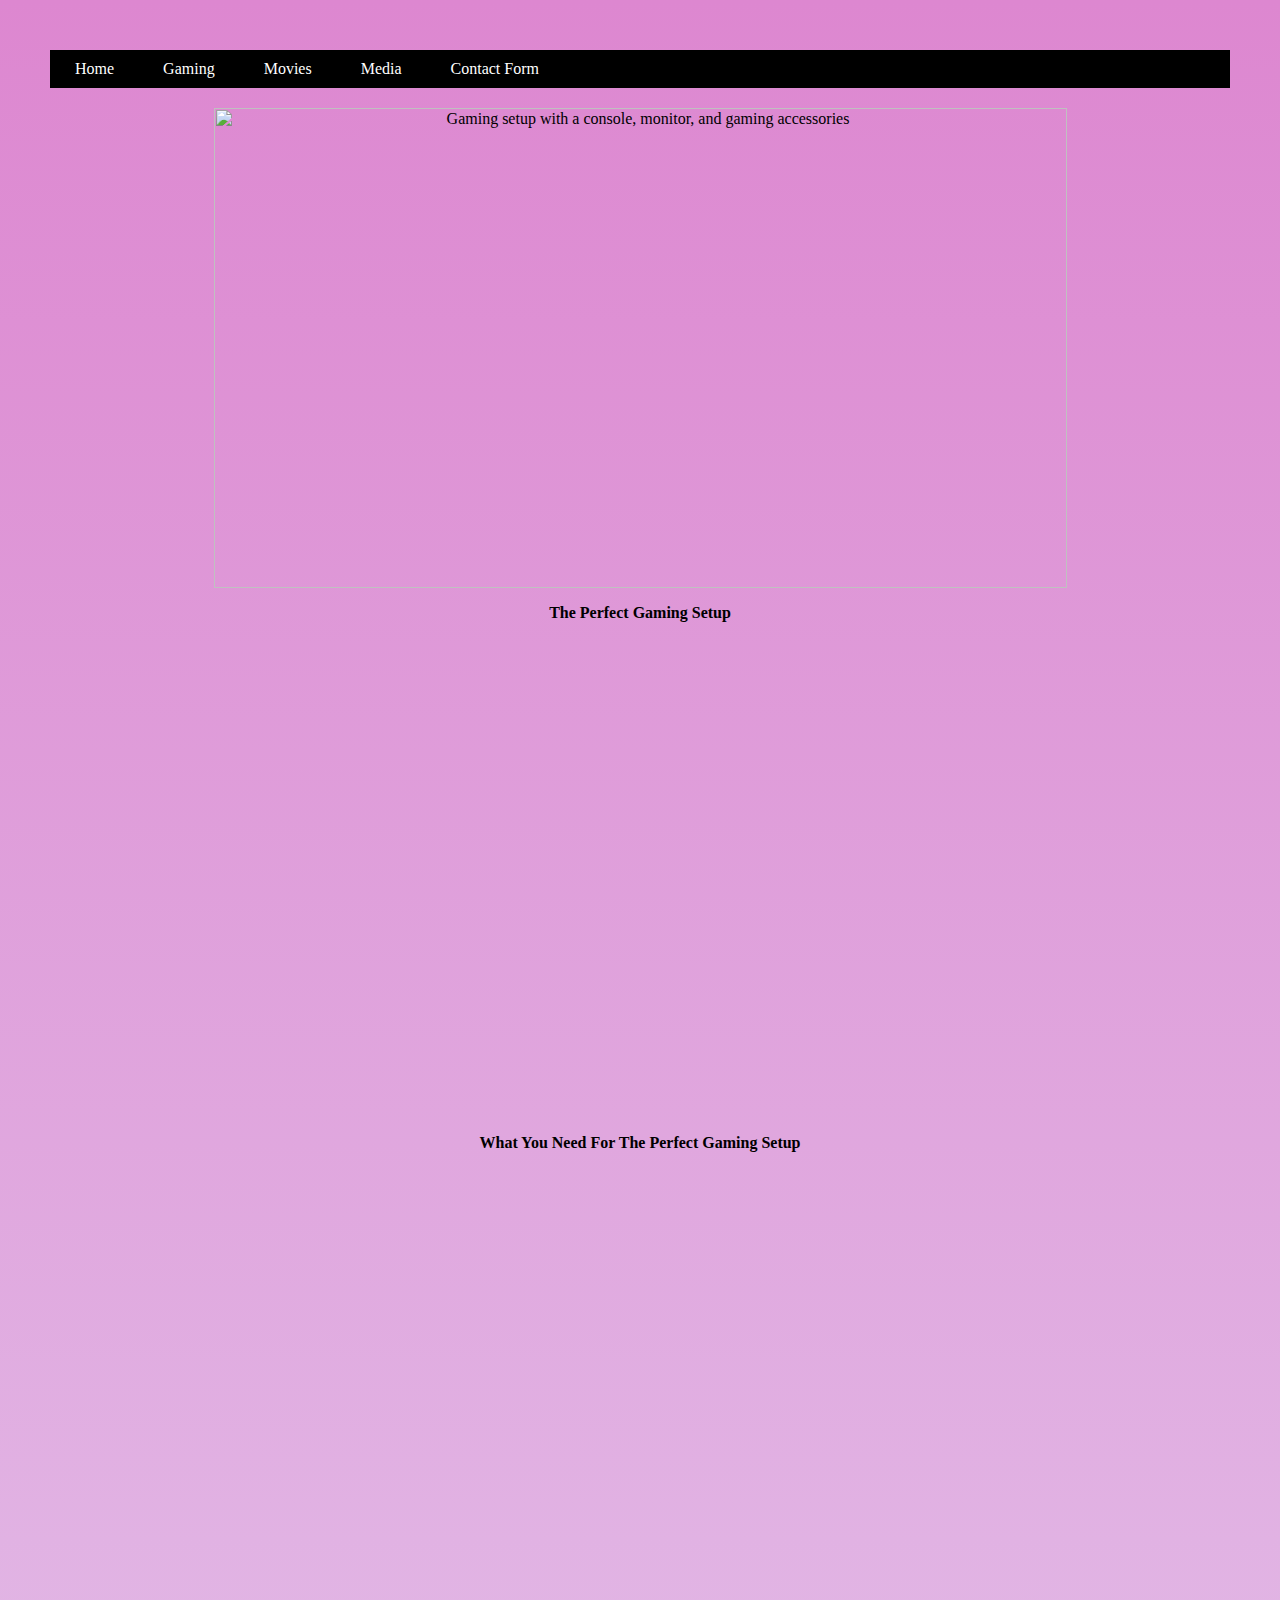
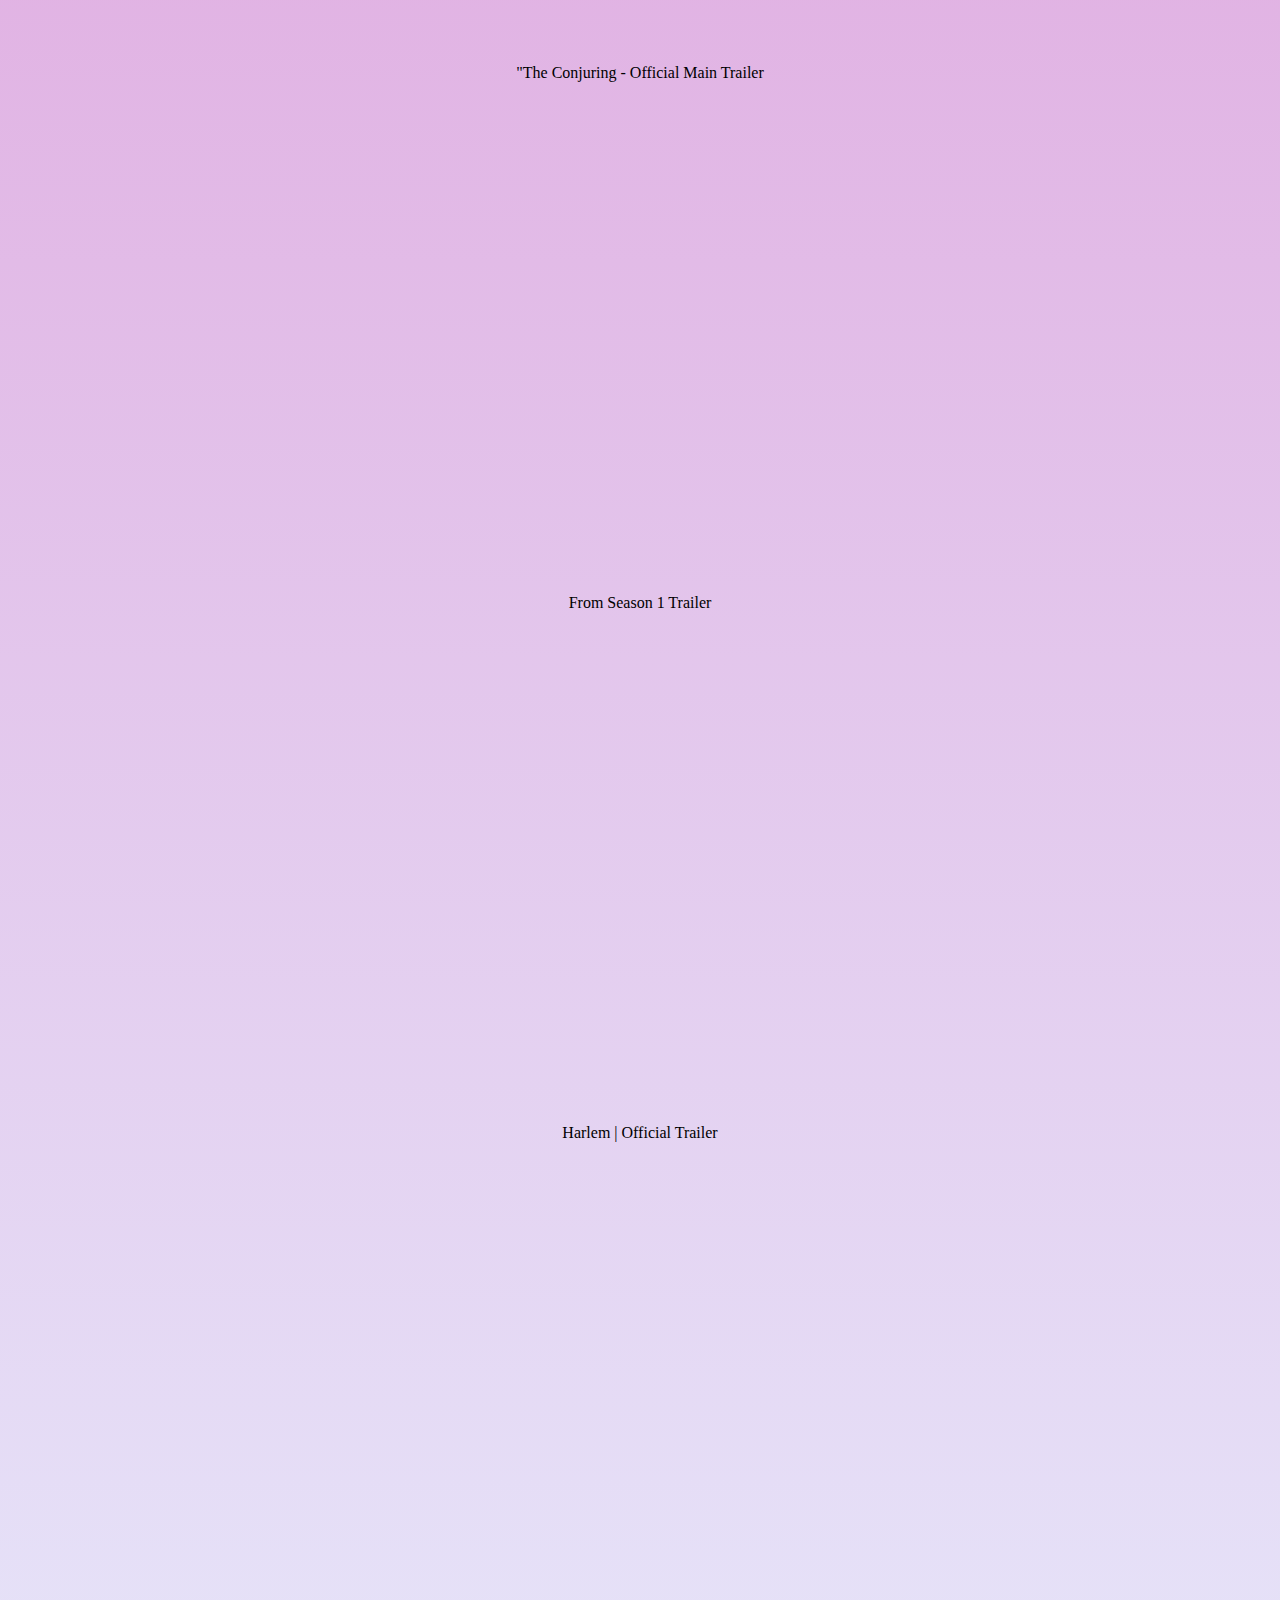
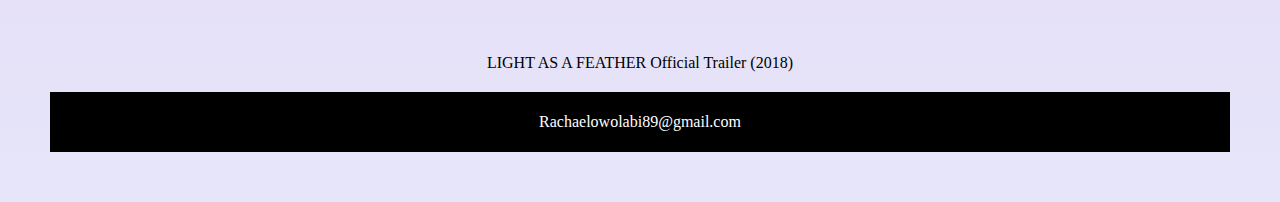
==== Media.html @ 4033b56a "week_4" ====
<html>
<head>
<link rel="stylesheet" type="text/css" href="style.css">
<body class="unique-page"> 
<nav>
    <ul>
        <li><a href="ass_1.html">Home</a></li>
        <li><a href="Gaming.html">Gaming</a></li>
        <li><a href="Movies.html">Movies</a></li>
        <li><a href="Media.html">Media</a></li>
        <li><a href="contact form.html">Contact Form</a></li>
    </ul>
</nav>
<aside>
    <img src="gaming setup.webp" width="853" height="480" alt="Gaming setup with a console, monitor, and gaming accessories"><br>
    <b><p>The Perfect Gaming Setup</p></b>
    <iframe width="853" height="480" src="https://www.youtube.com/embed/wV0lJSSrYDE" title="13 Things You ABSOLUTELY NEED For That Perfect Gaming Setup" frameborder="0" allow="accelerometer; autoplay; clipboard-write; encrypted-media; gyroscope; picture-in-picture; web-share" referrerpolicy="strict-origin-when-cross-origin" allowfullscreen></iframe>
    <b><p>What You Need For The Perfect Gaming Setup</p></b>
    <iframe width="853" height="480" src="https://www.youtube.com/embed/k10ETZ41q5o" title="The Conjuring - Official Main Trailer [HD]" frameborder="0" allow="accelerometer; autoplay; clipboard-write; encrypted-media; gyroscope; picture-in-picture; web-share" referrerpolicy="strict-origin-when-cross-origin" allowfullscreen></iframe>
    <p>"The Conjuring - Official Main Trailer</p>
    <iframe width="853" height="480" src="https://www.youtube.com/embed/pDHqAj4eJcM" title="From Season 1 Trailer | Rotten Tomatoes TV" frameborder="0" allow="accelerometer; autoplay; clipboard-write; encrypted-media; gyroscope; picture-in-picture; web-share" referrerpolicy="strict-origin-when-cross-origin" allowfullscreen></iframe>
    <p>From Season 1 Trailer</p>
    <iframe width="853" height="480" src="https://www.youtube.com/embed/4Gc7MZV0Srg" title="Harlem | Official Trailer | Prime Video" frameborder="0" allow="accelerometer; autoplay; clipboard-write; encrypted-media; gyroscope; picture-in-picture; web-share" referrerpolicy="strict-origin-when-cross-origin" allowfullscreen></iframe>
    <p>Harlem | Official Trailer</p> 
    <iframe width="853" height="480" src="https://www.youtube.com/embed/WTcwG2ChZWg" title="LIGHT AS A FEATHER Official Trailer (2018) Teen Witch TV Show HD" frameborder="0" allow="accelerometer; autoplay; clipboard-write; encrypted-media; gyroscope; picture-in-picture; web-share" referrerpolicy="strict-origin-when-cross-origin" allowfullscreen></iframe>
    <p>LIGHT AS A FEATHER Official Trailer (2018)</p>

</aside>
<footer>
    <p>Rachaelowolabi89@gmail.com</p>
</footer>
</body>
---- style.css ----
body {
    background: linear-gradient(to bottom, #dd87d0, #E6E6FA);
    color: white; 
    background-color: white; 
    color: black;           
    font-family:Georgia, 'Times New Roman', Times, serif; 
    margin: 50px;           
    text-align: left; 
    }

header {
    display: block;
    padding: 1px;        
    background-color: black; 
    color: white;
    text-align: center;
    font-family: Georgia, 'Times New Roman', Times, serif;}

div{
    margin: 0%;
    padding: 20px;}


nav {
    background-color: black;
    padding: 10px;  }

nav ul {
  
    margin: 0;              
    padding: 0;  }

ul li 
    { list-style-type: none;    }

nav li {
    display: inline;         
    list-style-type: none;   
    margin-right: 15px;}

nav a {
    color: white;          
    text-decoration: none; 
    padding: 10px 15px;}   

nav a:hover {
    background-color: plum;  
    color: black; }   
    
aside [id="movies"]{
    text-align: right;
}


section {
    font-family: Georgia, 'Times New Roman', Times, serif;
    margin: 20px 0;
    text-size-adjust: 100%; 
    font-size: larger;}


aside {
    text-align: center;     
    margin-top: 20px;
    font-family:Georgia, 'Times New Roman', Times, serif; }


input[type="text"], textarea {
    width: 100%;            
    padding: 10px 15px;         
    border-radius: 5px;    
    box-sizing: border-box; 
    margin: 10px 0; }       

input[type="submit"] {
    width: 100%;             
    padding: 20px;         
    border: 2px solid black; 
    border-radius: 5px;     
    background-color:;
    color: white;          
    cursor: pointer; }

input[type="submit"]:hover 
   { background-color: rgb(170, 86, 170); }


footer{
    text-align: center;      
    margin-top: 20px;       
    padding: 5px;          
    background-color: black; 
    color: white;}

.container {
    display: flex;                
    justify-content: space-around;
    align-items: center;       
    height: 100vh;            
    background-color: #f4f4f4;}
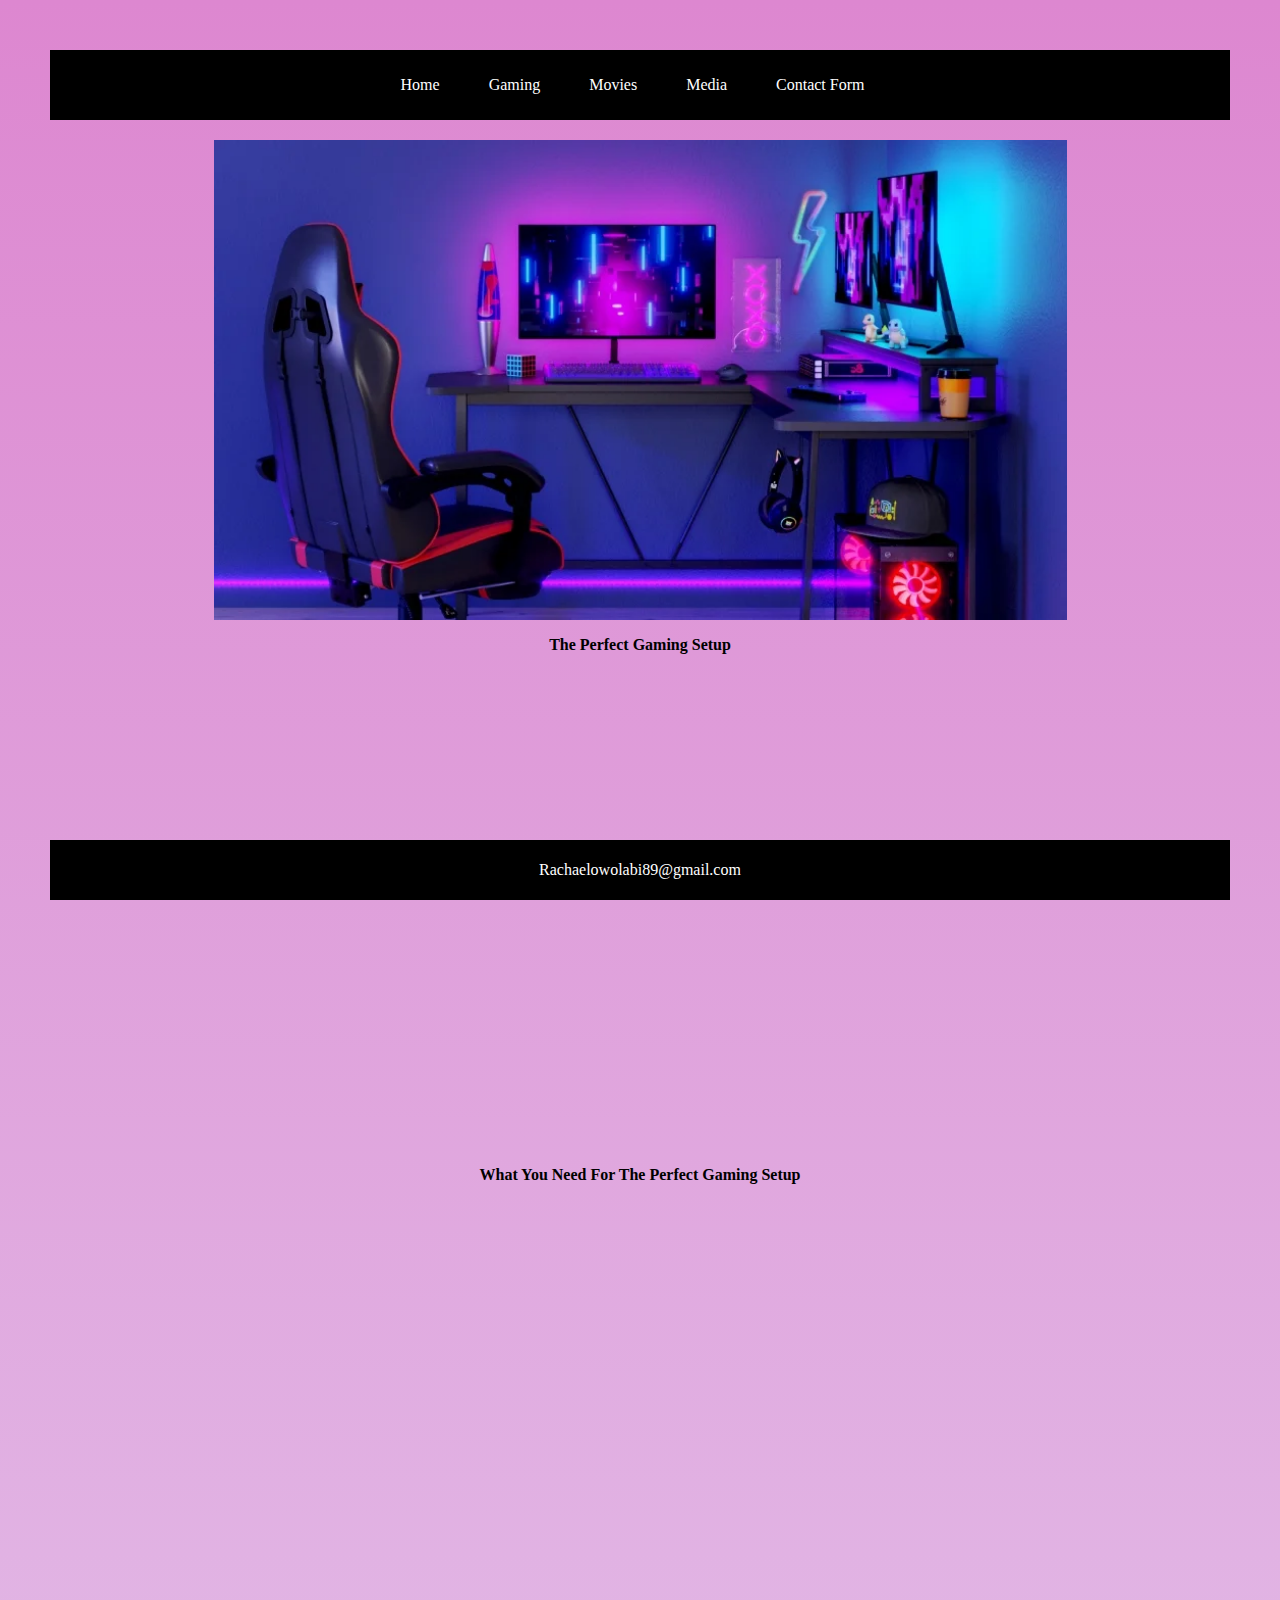
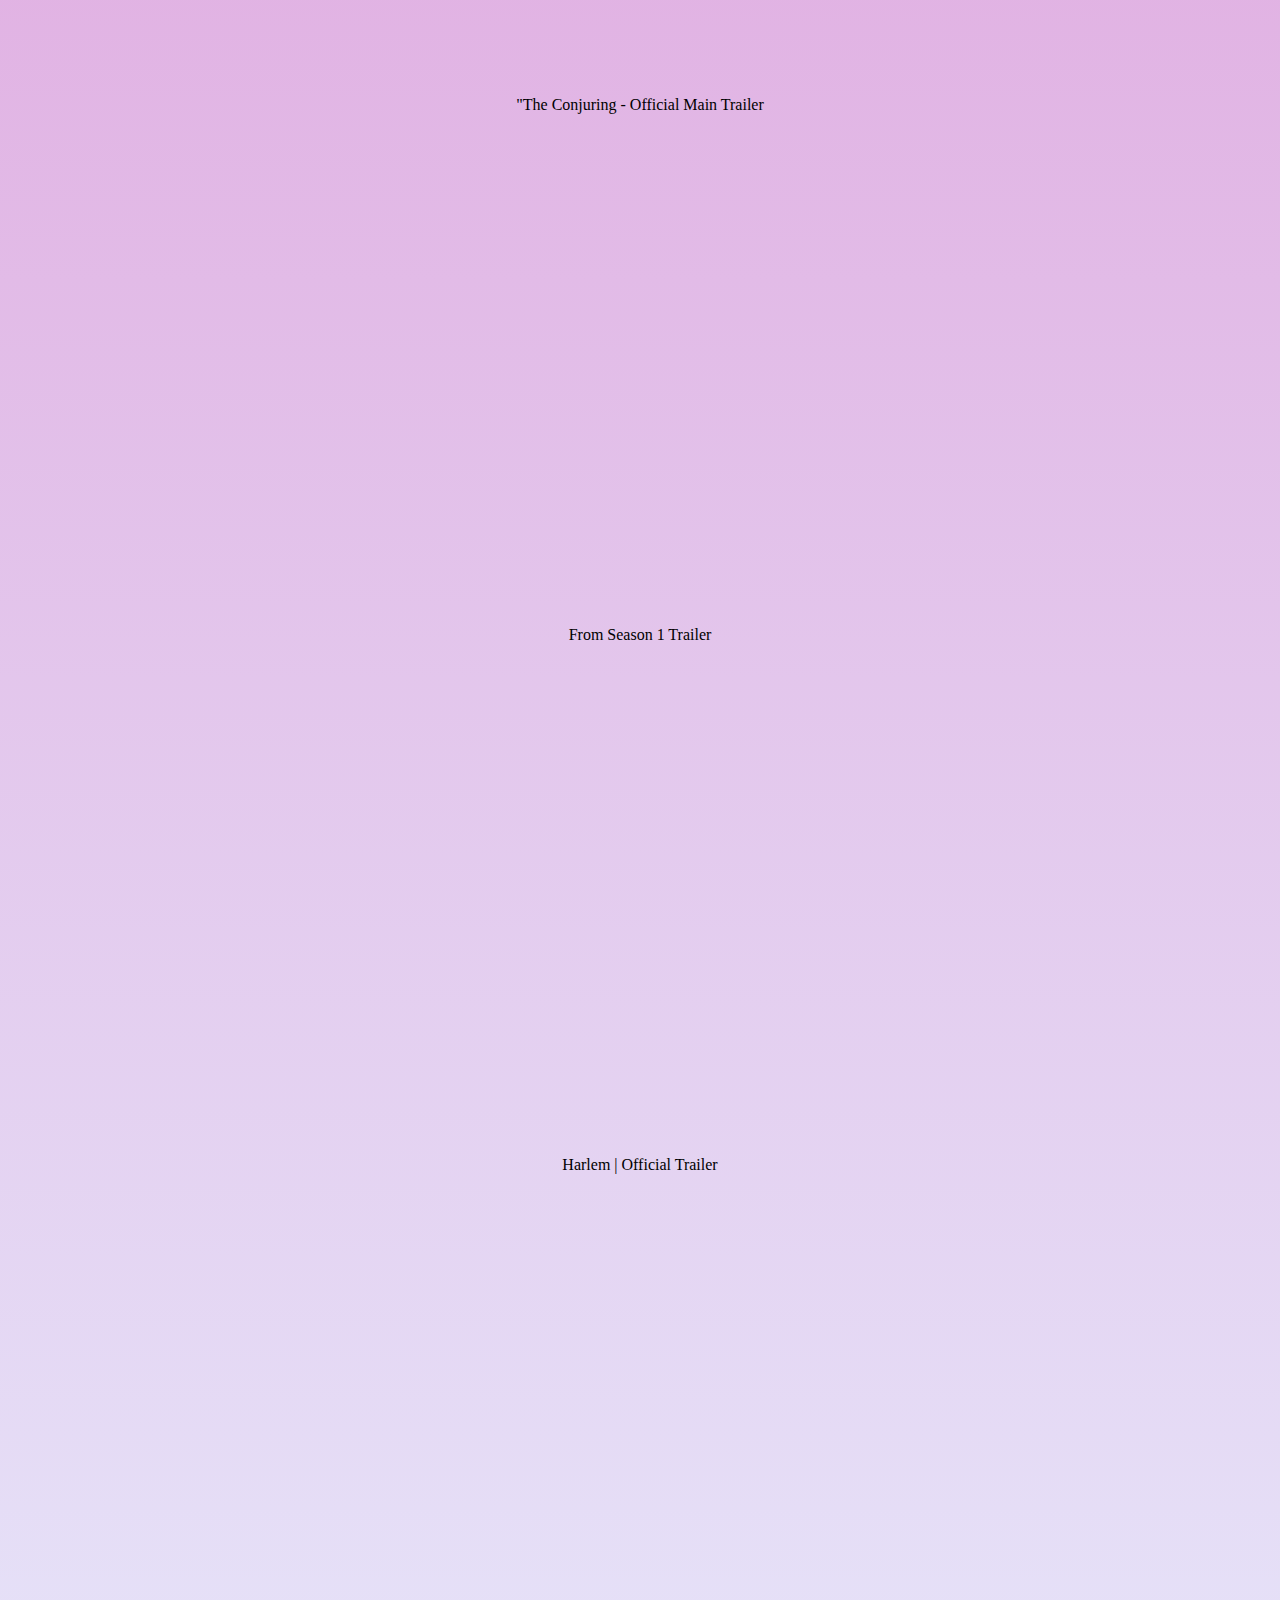
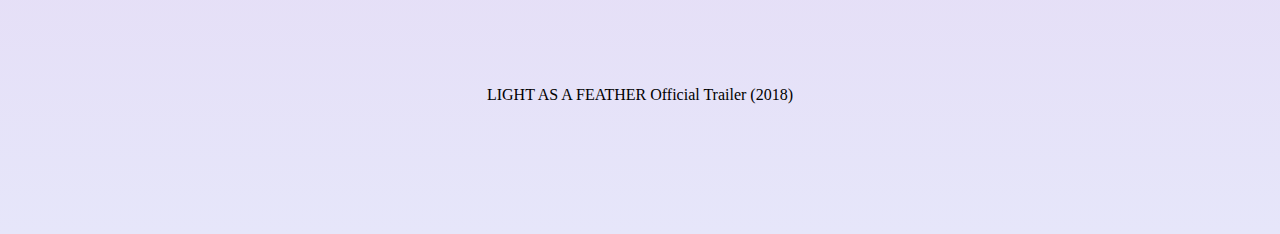
==== commit e5dbe42e: "ass_1" ====
--- a/Media.html
+++ b/Media.html
@@ -1,16 +1,16 @@
 <html>
 <head>
 <link rel="stylesheet" type="text/css" href="style.css">
-<body class="unique-page"> 
 <nav>
     <ul>
-        <li><a href="ass_1.html">Home</a></li>
+        <li><a href="Home.html">Home</a></li>
         <li><a href="Gaming.html">Gaming</a></li>
         <li><a href="Movies.html">Movies</a></li>
         <li><a href="Media.html">Media</a></li>
         <li><a href="contact form.html">Contact Form</a></li>
     </ul>
 </nav>
+<body class="unique-page"> 
 <aside>
     <img src="gaming setup.webp" width="853" height="480" alt="Gaming setup with a console, monitor, and gaming accessories"><br>
     <b><p>The Perfect Gaming Setup</p></b>
--- a/style.css
+++ b/style.css
@@ -2,13 +2,16 @@
 
 body {
     background: linear-gradient(to bottom, #dd87d0, #E6E6FA);
-    color: white; 
-    background-color: white; 
     color: black;           
-    font-family:Georgia, 'Times New Roman', Times, serif; 
+    font-family: Georgia, 'Times New Roman', Times, serif; 
     margin: 50px;           
-    text-align: left; 
-    }
+    text-align: left;
+}
+
+@keyframes fadeIn {
+    from { opacity: 0; }
+    to { opacity: 1; }
+}
 
 header {
     display: block;
@@ -16,87 +19,107 @@
     background-color: black; 
     color: white;
     text-align: center;
-    font-family: Georgia, 'Times New Roman', Times, serif;}
+    font-family: Georgia, 'Times New Roman', Times, serif;
+}
 
-div{
-    margin: 0%;
-    padding: 20px;}
-
+div {
+    margin: 0;
+    padding: 20px;
+}
 
 nav {
     background-color: black;
-    padding: 10px;  }
+    padding: 10px 0;
+    text-align: center;
+    animation: fadeIn 1.5s ease-in-out;
+    position: sticky;
+    top: 0;
+    z-index: 1000;
+}
 
 nav ul {
-  
-    margin: 0;              
-    padding: 0;  }
+    list-style-type: none;
+    padding: 0;
+}
 
-ul li 
-    { list-style-type: none;    }
-
-nav li {
-    display: inline;         
-    list-style-type: none;   
-    margin-right: 15px;}
+nav ul li {
+    display: inline;
+    margin-right: 15px;
+}
 
 nav a {
-    color: white;          
-    text-decoration: none; 
-    padding: 10px 15px;}   
+    color: white;
+    text-decoration: none;
+    padding: 10px 15px;
+    transition: background-color 0.3s ease, color 0.3s ease;
+}
 
 nav a:hover {
-    background-color: plum;  
-    color: black; }   
-    
-aside [id="movies"]{
-    text-align: right;
+    background-color: plum;
+    color: black;
 }
 
+aside[id="movies"] {
+    text-align: center;
+    background: linear-gradient(to bottom, #dd87d0, #E6E6FA);
+    padding: 20px;
+    color: black;
+}
 
 section {
     font-family: Georgia, 'Times New Roman', Times, serif;
     margin: 20px 0;
-    text-size-adjust: 100%; 
-    font-size: larger;}
+    font-size: larger;
+}
 
+@keyframes fadeInUp {
+    from {
+        opacity: 0;
+        transform: translateY(20px);
+    }
+    to {
+        opacity: 1;
+        transform: translateY(0);
+    }
+}
 
 aside {
-    text-align: center;     
+    text-align: center;
     margin-top: 20px;
-    font-family:Georgia, 'Times New Roman', Times, serif; }
-
+    font-family: Georgia, 'Times New Roman', Times, serif;
+}
 
 input[type="text"], textarea {
     width: 100%;            
     padding: 10px 15px;         
     border-radius: 5px;    
     box-sizing: border-box; 
-    margin: 10px 0; }       
+    margin: 10px 0;
+}
 
 input[type="submit"] {
     width: 100%;             
     padding: 20px;         
     border: 2px solid black; 
     border-radius: 5px;     
-    background-color:;
+    background-color: black; 
     color: white;          
-    cursor: pointer; }
+    cursor: pointer;
+}
 
-input[type="submit"]:hover 
-   { background-color: rgb(170, 86, 170); }
+input[type="submit"]:hover {
+    background-color: rgb(170, 86, 170);
+}
 
-
-footer{
+footer {
     text-align: center;      
     margin-top: 20px;       
     padding: 5px;          
     background-color: black; 
-    color: white;}
+    color: white;
+    position: sticky;
+    bottom: 0;
+    z-index: 1000;
+}
 
-.container {
-    display: flex;                
-    justify-content: space-around;
-    align-items: center;       
-    height: 100vh;            
-    background-color: #f4f4f4;}
+
